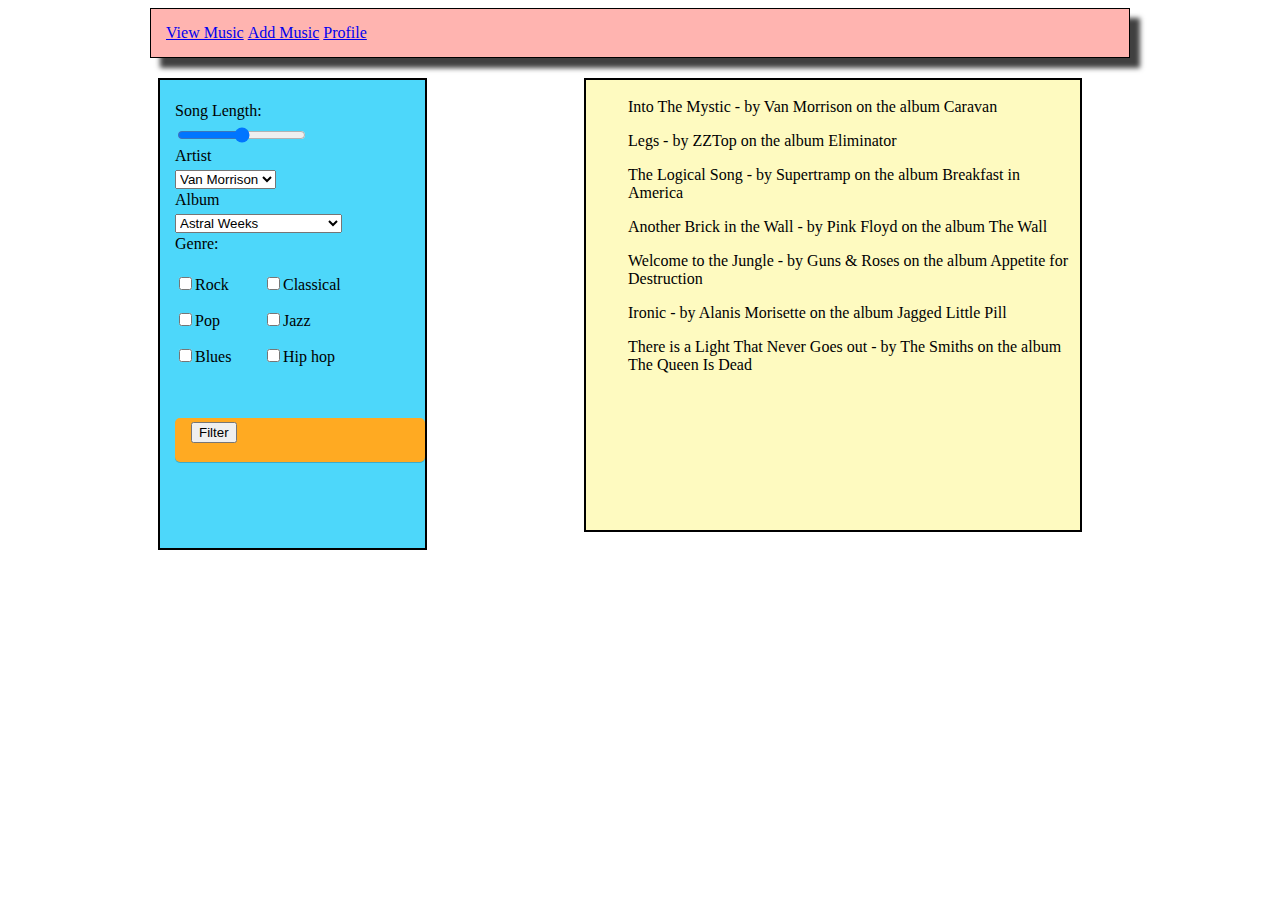
==== index.html @ c3cc4083 "used innerHTML to complete the exercise" ====
<!doctype html>

<html lang="en">
<head>
  <meta charset="utf-8">
  <title>Nashville Software School</title>
  <link rel="stylesheet" type="text/css" href="style.css">
  <nav>
    <div class="nav">
      <a href="#">View Music</a> 
    </div>
    <div class="nav">
      <a href="#">Add Music</a> 
    </div>
    <div class="nav">
      <a href="#">Profile</a>
    </div>
  </nav>
</head>  
<body>
  
  <form class="left">
    <label>Song Length:</label>
    <input type="range">
    <label>Artist</label>
    <select id="artist-name">
      <option>Van Morrison</option>
      <option>The Band</option>
      <option>Ryan Adams</option>
      <option>Morrissey</option>
      <option>The Smiths</option>
    </select>
    <label>Album</label>
      <select id="album-name">
        <option>Astral Weeks</option>
        <option>Caravan</option>
        <option>Music From the Big Pink</option>
        <option>The Band</option>
        <option>Gold</option>
        <option>Heartbreaker</option>
        <option>Viva Hate</option>
        <option>Kill Uncle</option>
        <option>The Queen is Dead</option>
        <option>The Smiths</option>
    </select>
    
    <label>Genre:</label>
    <div class="genre-left">
    <p><input type="checkbox">Rock</p>
    <p><input type="checkbox">Pop</p>
    <p><input type="checkbox">Blues</p>
     </div>
      
    <div class="genre-right">
    <p><input type="checkbox">Classical</p>
    <p><input type="checkbox">Jazz</p>
    <p><input type="checkbox">Hip hop</p>
    </div>
    <div class="sub-button">
    <input type="submit" value="Filter">
    </div>
  </form>
  <div id="right-box">
    <ul class ="song-info">
      <li><h2>Into The Mystic</h2></li>
      <li>Van Morrison | Caravan  | Rock</li>
      <li><h2>The Weight</h2></li>
      <li>The Band | Music From The Big Pink  | Rock</li>
      <li><h2>Firecracker</h2></li>
      <li>Ryan Adams | Gold | Rock</li>
      <li><h2>Suadehead</h2></li>
      <li>Morrissey | Viva Hate  | Rock</li>
      <li><h2>There Is A Light That Never Goes Out</h2></li>
      <li>The Smiths | The Queen Is Dead | Rock</li>
      
    </ul>
  </div>
  <div id="container">
    
  </div>
  <script src="script.js"></script>
</body>
</html>
---- style.css ----
div.nav {
  display: inline;
  }
nav {
  border: 1px solid black;
  width: 75%;
  margin-left: auto;
  margin-right: auto;
  margin-bottom: 5px;
  padding: 15px;
  background-color: #FFB4B0; 
  box-shadow: 10px 10px 5px 0px rgba(0,0,0,0.75);

  }

input {
  display: block;
}
select {
  display: block;
}
form.left {
  width: 250px;
  float: left;
  display: inline;
  background-color: #4DD7FA;
  border: 2px solid black;
  margin-top: 15px;
  padding-top: 20px;
  padding-left: 15px;
  height: 448px;
  margin-left: 150px;
  
}
div.genre-right{
  display: inline;
  float: right;
  width: 100px;
  margin-right: 62px;
  
  
  }
div.genre-left{
  width: 88px;
  display: inline;
  float: left;
  }
div.genre-left input{
  display: inline;
  padding: 5px;
} 
div.genre-right input{
  display: inline;
  padding: 5px;
} 
div#right-box{
  width: 490px;
  display: inline;
  float: right;
  border: 2px solid black;
  background-color:  #FEFAC0;
  margin-top: 15px;
  padding-top: 2px;
  padding-left: 2px;
  padding-right: 2px;
  height: 448px;
  margin-right: 190px;
  
  
  }
div.right-box ul li h2 {
  color: #785616
}

ul.song-info li{
  list-style: none;
  display: inline;
  
 /* padding-right: 2px;*/
  /*padding-top: 2px;*/
  
 }
label {
  display: block;
  padding-top: 2px;
  padding-bottom: 5px;
}
div.sub-button{
  margin-top: 10em;
  padding-left: 100px;
  -webkit-box-shadow:rgba(0,0,0,0.2) 0 1px 0 0;
  -moz-box-shadow:rgba(0,0,0,0.2) 0 1px 0 0;
  box-shadow:rgba(0,0,0,0.2) 0 1px 0 0;
  color:#333;
  background-color:#FA2;
  border-radius:5px;
  -moz-border-radius:5px;
  -webkit-border-radius:5px;
  border:none;
  font-family:'Helvetica Neue',Arial,sans-serif;
  font-size:16px;
  font-weight:700;
  height:36px;
  padding:4px 16px;
  text-shadow:#FE6 0 1px 0
}
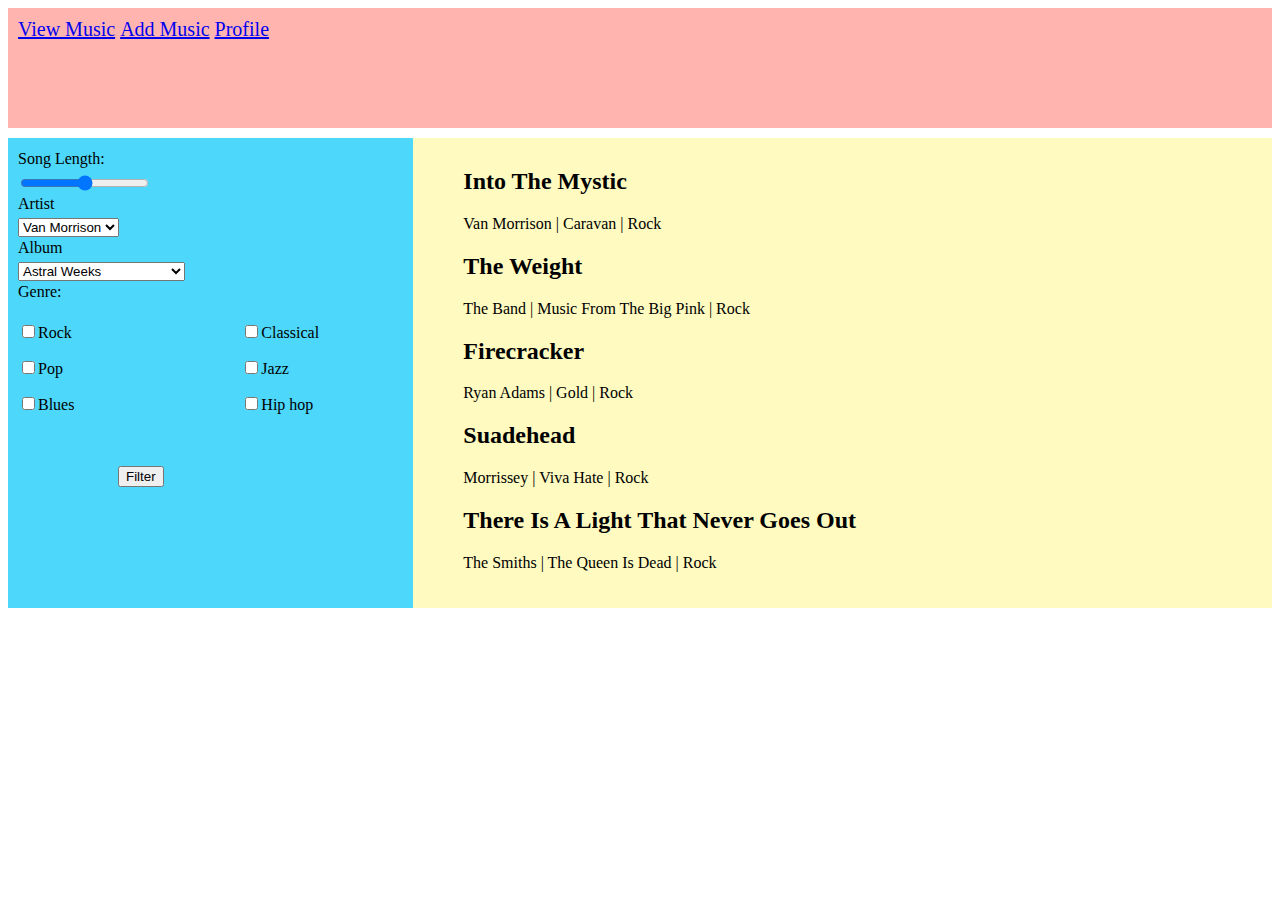
==== commit 177ad01b: "made flex-box" ====
--- a/index.html
+++ b/index.html
@@ -5,9 +5,16 @@
   <meta charset="utf-8">
   <title>Nashville Software School</title>
   <link rel="stylesheet" type="text/css" href="style.css">
-  <nav>
+  
+  
+</head>  
+<body>
+  
+  <div class="flex-box">
+<header class ="flex-item">
+    <nav>
     <div class="nav">
-      <a href="#">View Music</a> 
+    <a href="#">View Music</a> 
     </div>
     <div class="nav">
       <a href="#">Add Music</a> 
@@ -16,21 +23,20 @@
       <a href="#">Profile</a>
     </div>
   </nav>
-</head>  
-<body>
-  
-  <form class="left">
-    <label>Song Length:</label>
-    <input type="range">
-    <label>Artist</label>
-    <select id="artist-name">
-      <option>Van Morrison</option>
-      <option>The Band</option>
-      <option>Ryan Adams</option>
-      <option>Morrissey</option>
-      <option>The Smiths</option>
-    </select>
-    <label>Album</label>
+</header>
+
+    <form class="left flex-item">
+      <label>Song Length:</label>
+      <input type="range">
+      <label>Artist</label>
+      <select id="artist-name">
+        <option>Van Morrison</option>
+        <option>The Band</option>
+        <option>Ryan Adams</option>
+        <option>Morrissey</option>
+        <option>The Smiths</option>
+      </select>
+      <label>Album</label>
       <select id="album-name">
         <option>Astral Weeks</option>
         <option>Caravan</option>
@@ -42,25 +48,26 @@
         <option>Kill Uncle</option>
         <option>The Queen is Dead</option>
         <option>The Smiths</option>
-    </select>
+      </select>
     
-    <label>Genre:</label>
-    <div class="genre-left">
-    <p><input type="checkbox">Rock</p>
-    <p><input type="checkbox">Pop</p>
-    <p><input type="checkbox">Blues</p>
-     </div>
+      <label>Genre:</label>
+      <section class="genre-left">
+        <p><input type="checkbox">Rock</p>
+        <p><input type="checkbox">Pop</p>
+        <p><input type="checkbox">Blues</p>
+      </section>
       
-    <div class="genre-right">
-    <p><input type="checkbox">Classical</p>
-    <p><input type="checkbox">Jazz</p>
-    <p><input type="checkbox">Hip hop</p>
-    </div>
-    <div class="sub-button">
-    <input type="submit" value="Filter">
-    </div>
+      <section class="genre-right">
+        <p><input type="checkbox">Classical</p>
+        <p><input type="checkbox">Jazz</p>
+        <p><input type="checkbox">Hip hop</p>
+    </section>
+    <section class="sub-button">
+      <input type="submit" value="Filter">
+    </section>
+      
   </form>
-  <div id="right-box">
+  <section class="right-box flex-item">
     <ul class ="song-info">
       <li><h2>Into The Mystic</h2></li>
       <li>Van Morrison | Caravan  | Rock</li>
@@ -72,12 +79,12 @@
       <li>Morrissey | Viva Hate  | Rock</li>
       <li><h2>There Is A Light That Never Goes Out</h2></li>
       <li>The Smiths | The Queen Is Dead | Rock</li>
-      
-    </ul>
-  </div>
-  <div id="container">
+     </ul>
+  </section> 
+</div>
+  <!-- <div id="container"> -->
     
-  </div>
+  <!-- </div> -->
   <script src="script.js"></script>
 </body>
 </html>--- a/style.css
+++ b/style.css
@@ -1,15 +1,38 @@
+header {
+  flex: 1 100%;
+  width: 100%;
+  height: 100px;
+  background-color: #FFB4B0;
+}
+form.left {
+  flex-grow: 1;
+  background-color: #4DD7FA;
+  margin-bottom: 200px;
+}
+section.right-box {
+  flex-grow: 3;
+  background-color:  #FEFAC0;
+  margin-bottom: 200px;
+}
+.flex-item {
+  padding: 10px;
+
+}
 div.nav {
   display: inline;
+  font-size: 20px;
+  
+
   }
 nav {
-  border: 1px solid black;
-  width: 75%;
-  margin-left: auto;
-  margin-right: auto;
-  margin-bottom: 5px;
-  padding: 15px;
+  
+  
+  /*margin-left: auto;
+  margin-right: auto;*/
+  /*margin-bottom: 5px;*/
+  /*padding: 15px;*/
   background-color: #FFB4B0; 
-  box-shadow: 10px 10px 5px 0px rgba(0,0,0,0.75);
+  /*box-shadow: 10px 10px 5px 0px rgba(0,0,0,0.75);*/
 
   }
 
@@ -19,20 +42,16 @@
 select {
   display: block;
 }
-form.left {
-  width: 250px;
-  float: left;
-  display: inline;
-  background-color: #4DD7FA;
-  border: 2px solid black;
-  margin-top: 15px;
-  padding-top: 20px;
-  padding-left: 15px;
-  height: 448px;
-  margin-left: 150px;
+div.flex-box {
+  padding: 0;
+  list-style: none;
+  height: 50em;
+  display: flex;
+  -webkit-flex-direction: row;
+  -webkit-flex-wrap: wrap;
+}
+section.genre-right{
   
-}
-div.genre-right{
   display: inline;
   float: right;
   width: 100px;
@@ -40,37 +59,36 @@
   
   
   }
-div.genre-left{
+section.genre-left{
+  /*flex-grow: 1;*/
   width: 88px;
   display: inline;
   float: left;
   }
-div.genre-left input{
+section.genre-left input{
   display: inline;
   padding: 5px;
 } 
-div.genre-right input{
+section.genre-right input{
   display: inline;
   padding: 5px;
 } 
-div#right-box{
-  width: 490px;
-  display: inline;
-  float: right;
-  border: 2px solid black;
-  background-color:  #FEFAC0;
-  margin-top: 15px;
-  padding-top: 2px;
-  padding-left: 2px;
-  padding-right: 2px;
-  height: 448px;
-  margin-right: 190px;
-  
-  
-  }
-div.right-box ul li h2 {
-  color: #785616
-}
+/*div#right-box{*/
+  /*width: 490px;*/
+  /*displa/*y: inline;*/
+  /*float: right;*/
+  /*border: 2px solid black;*/
+  /*background-color:  #FEFAC0;*/
+  /*margin-top: 15px;*/
+  /*padding-top: 2px;*/
+  /*padding-left: 2px;*/
+  /*padding-right: 2px;*/
+  /*height: 448px;*/
+  /*margin-right: 190px;*/
+  /*}*/
+/*div.right-box ul li h2 {*/
+  /*color: #785616*/
+/*}*/
 
 ul.song-info li{
   list-style: none;
@@ -85,23 +103,8 @@
   padding-top: 2px;
   padding-bottom: 5px;
 }
-div.sub-button{
+section.sub-button{
   margin-top: 10em;
   padding-left: 100px;
-  -webkit-box-shadow:rgba(0,0,0,0.2) 0 1px 0 0;
-  -moz-box-shadow:rgba(0,0,0,0.2) 0 1px 0 0;
-  box-shadow:rgba(0,0,0,0.2) 0 1px 0 0;
-  color:#333;
-  background-color:#FA2;
-  border-radius:5px;
-  -moz-border-radius:5px;
-  -webkit-border-radius:5px;
-  border:none;
-  font-family:'Helvetica Neue',Arial,sans-serif;
-  font-size:16px;
-  font-weight:700;
-  height:36px;
-  padding:4px 16px;
-  text-shadow:#FE6 0 1px 0
 }
 
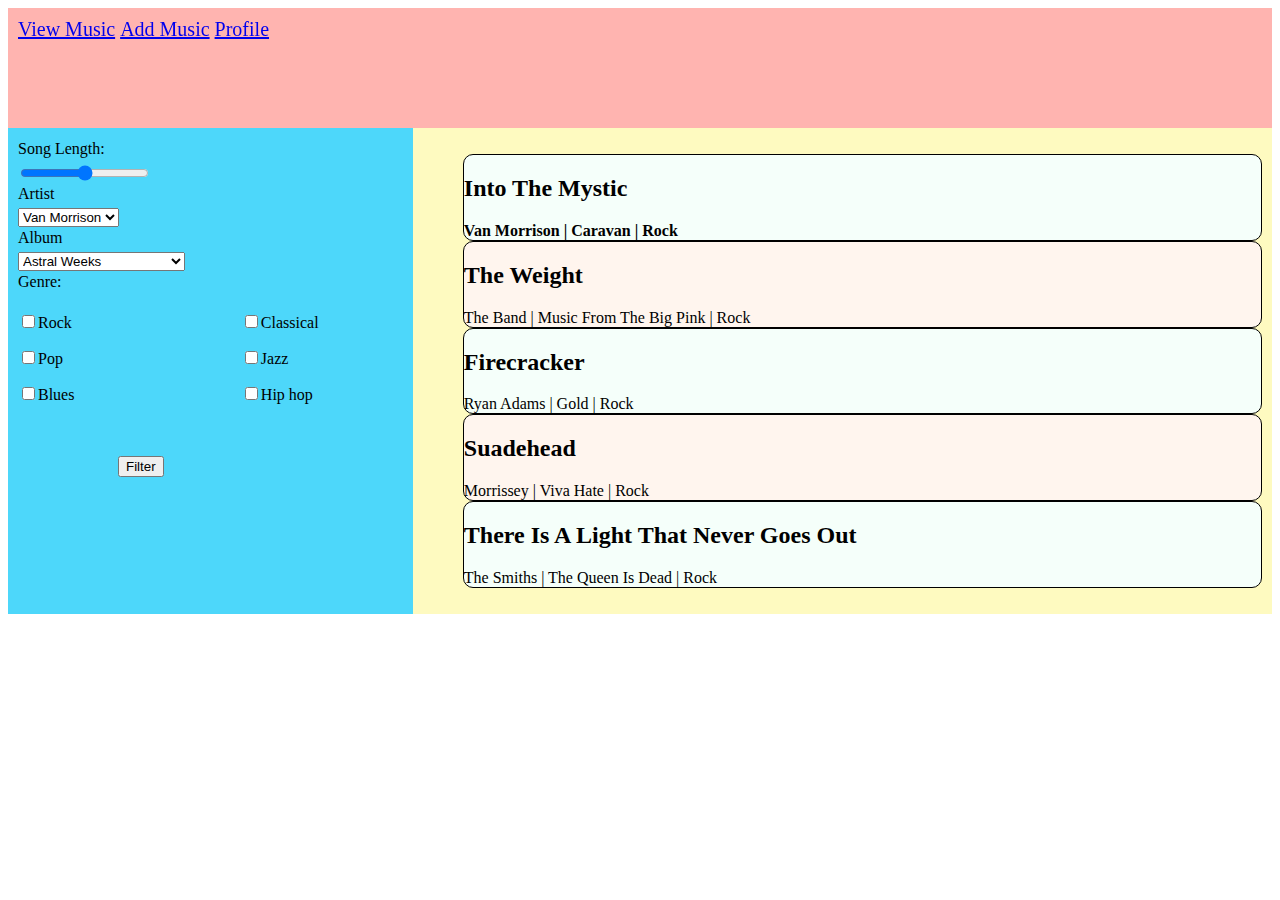
==== commit db79e906: "finished project" ====
--- a/index.html
+++ b/index.html
@@ -69,16 +69,26 @@
   </form>
   <section class="right-box flex-item">
     <ul class ="song-info">
+      <section>
       <li><h2>Into The Mystic</h2></li>
       <li>Van Morrison | Caravan  | Rock</li>
+    </section>
+    <section>
       <li><h2>The Weight</h2></li>
       <li>The Band | Music From The Big Pink  | Rock</li>
+    </section>
+    <section>
       <li><h2>Firecracker</h2></li>
       <li>Ryan Adams | Gold | Rock</li>
+    </section>
+    <section>
       <li><h2>Suadehead</h2></li>
       <li>Morrissey | Viva Hate  | Rock</li>
+    </section>
+    <section>
       <li><h2>There Is A Light That Never Goes Out</h2></li>
       <li>The Smiths | The Queen Is Dead | Rock</li>
+    </section>
      </ul>
   </section> 
 </div>
--- a/style.css
+++ b/style.css
@@ -3,6 +3,7 @@
   width: 100%;
   height: 100px;
   background-color: #FFB4B0;
+  /*position: fixed;*/
 }
 form.left {
   flex-grow: 1;
@@ -21,12 +22,11 @@
 div.nav {
   display: inline;
   font-size: 20px;
-  
 
-  }
+}
 nav {
   
-  
+  position: fixed;
   /*margin-left: auto;
   margin-right: auto;*/
   /*margin-bottom: 5px;*/
@@ -98,6 +98,20 @@
   /*padding-top: 2px;*/
   
  }
+ section.right-box section:nth-child(2n+0) {
+  border: 1px solid black;
+  border-radius: 10px;
+  background-color: #FFF5EE;
+}
+section.right-box section:nth-child(2n+1) {
+  border: 1px solid black;
+  border-radius: 10px;
+  background-color:#F5FFFA ;
+}
+section.right-box section:nth-child(1) {
+  font-weight: bold;
+}
+
 label {
   display: block;
   padding-top: 2px;
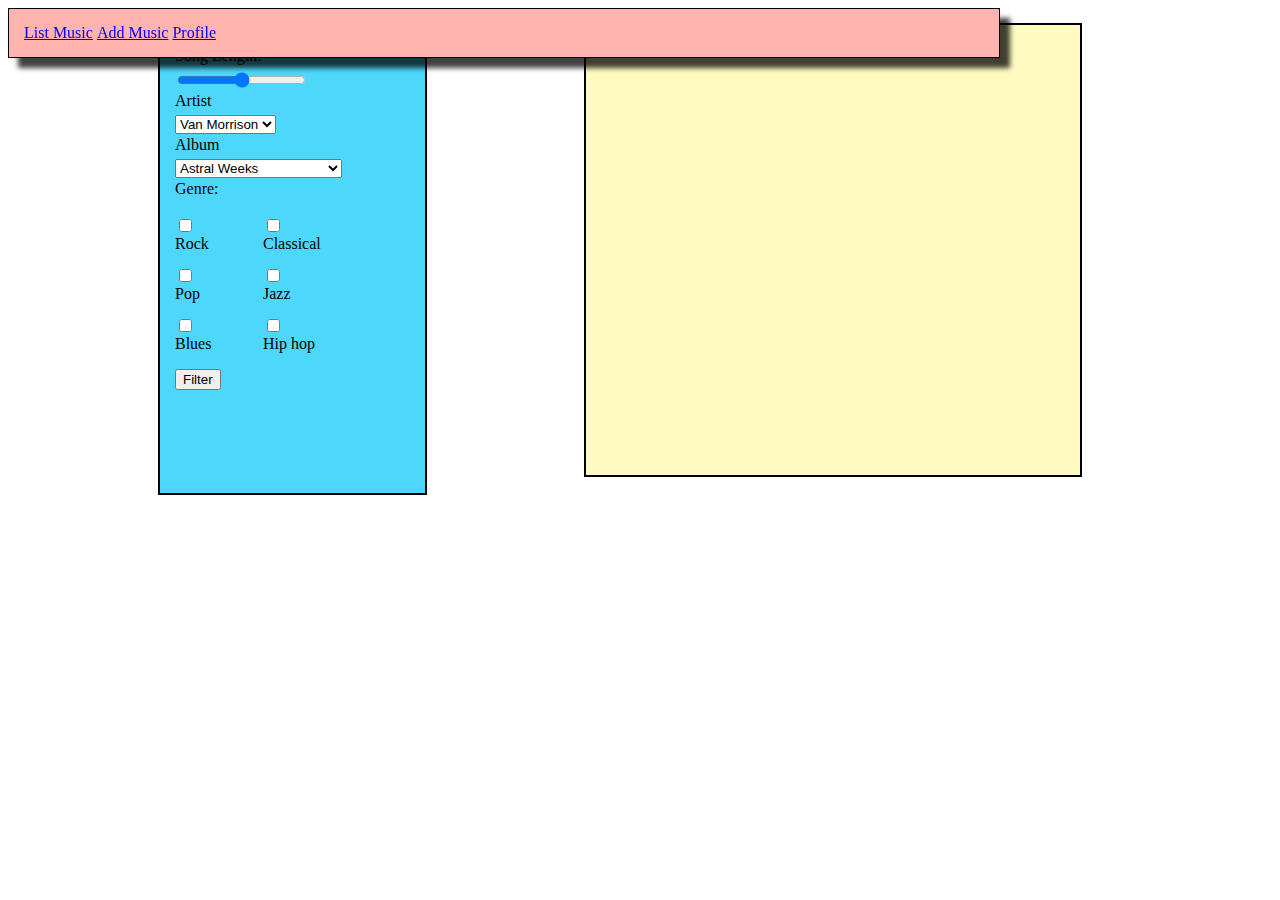
==== commit 065b9db0: "version 4 of muic history" ====
--- a/index.html
+++ b/index.html
@@ -13,16 +13,17 @@
   <div class="flex-box">
 <header class ="flex-item">
     <nav>
-    <div class="nav">
-    <a href="#">View Music</a> 
+    <div class="nav" id="list-music">
+    <a href="#">List Music</a> 
     </div>
-    <div class="nav">
+    <div class="nav" id="add-click">
       <a href="#">Add Music</a> 
     </div>
     <div class="nav">
       <a href="#">Profile</a>
     </div>
   </nav>
+  
 </header>
 
     <form class="left flex-item">
@@ -67,8 +68,15 @@
     </section>
       
   </form>
-  <section class="right-box flex-item">
-    <ul class ="song-info">
+  <section id="hide-music" class="hide-box">
+    <input type="text" id="song-title" placeholder="Song Title">
+    <input type="text" id="artist-n" placeholder="Artist">
+    <input type="text" id="album-n" placeholder="Album">
+    <button type="button" id="add-button">Add</button>
+    </section>
+
+  <section id="right-box" class="right-box">
+    <!-- <ul class ="song-info">
       <section>
       <li><h2>Into The Mystic</h2></li>
       <li>Van Morrison | Caravan  | Rock</li>
@@ -89,7 +97,7 @@
       <li><h2>There Is A Light That Never Goes Out</h2></li>
       <li>The Smiths | The Queen Is Dead | Rock</li>
     </section>
-     </ul>
+     </ul> -->
   </section> 
 </div>
   <!-- <div id="container"> -->
--- a/style.css
+++ b/style.css
@@ -1,39 +1,16 @@
-header {
-  flex: 1 100%;
-  width: 100%;
-  height: 100px;
-  background-color: #FFB4B0;
-  /*position: fixed;*/
-}
-form.left {
-  flex-grow: 1;
-  background-color: #4DD7FA;
-  margin-bottom: 200px;
-}
-section.right-box {
-  flex-grow: 3;
-  background-color:  #FEFAC0;
-  margin-bottom: 200px;
-}
-.flex-item {
-  padding: 10px;
-
-}
 div.nav {
   display: inline;
-  font-size: 20px;
-
-}
+  }
 nav {
-  
+  border: 1px solid black;
+  width: 75%;
+  margin-left: auto;
+  margin-right: auto;
+  margin-bottom: 5px;
+  padding: 15px;
+  background-color: #FFB4B0; 
+  box-shadow: 10px 10px 5px 0px rgba(0,0,0,0.75);
   position: fixed;
-  /*margin-left: auto;
-  margin-right: auto;*/
-  /*margin-bottom: 5px;*/
-  /*padding: 15px;*/
-  background-color: #FFB4B0; 
-  /*box-shadow: 10px 10px 5px 0px rgba(0,0,0,0.75);*/
-
   }
 
 input {
@@ -42,16 +19,20 @@
 select {
   display: block;
 }
-div.flex-box {
-  padding: 0;
-  list-style: none;
-  height: 50em;
-  display: flex;
-  -webkit-flex-direction: row;
-  -webkit-flex-wrap: wrap;
+form.left {
+  width: 250px;
+  float: left;
+  display: inline;
+  background-color: #4DD7FA;
+  border: 2px solid black;
+  margin-top: 15px;
+  padding-top: 20px;
+  padding-left: 15px;
+  height: 448px;
+  margin-left: 150px;
+  
 }
 section.genre-right{
-  
   display: inline;
   float: right;
   width: 100px;
@@ -60,35 +41,34 @@
   
   }
 section.genre-left{
-  /*flex-grow: 1;*/
   width: 88px;
   display: inline;
   float: left;
   }
-section.genre-left input{
+div.genre-left input{
   display: inline;
   padding: 5px;
 } 
-section.genre-right input{
+div.genre-right input{
   display: inline;
   padding: 5px;
 } 
-/*div#right-box{*/
-  /*width: 490px;*/
-  /*displa/*y: inline;*/
-  /*float: right;*/
-  /*border: 2px solid black;*/
-  /*background-color:  #FEFAC0;*/
-  /*margin-top: 15px;*/
-  /*padding-top: 2px;*/
-  /*padding-left: 2px;*/
-  /*padding-right: 2px;*/
-  /*height: 448px;*/
-  /*margin-right: 190px;*/
-  /*}*/
-/*div.right-box ul li h2 {*/
-  /*color: #785616*/
-/*}*/
+section.right-box{
+  width: 490px;
+  display: inline;
+  float: right;
+  border: 2px solid black;
+  background-color:  #FEFAC0;
+  margin-top: 15px;
+  padding-top: 2px;
+  padding-left: 2px;
+  padding-right: 2px;
+  height: 448px;
+  margin-right: 190px;
+}
+div.right-box ul li h2 {
+  color: #785616
+}
 
 ul.song-info li{
   list-style: none;
@@ -98,27 +78,28 @@
   /*padding-top: 2px;*/
   
  }
- section.right-box section:nth-child(2n+0) {
-  border: 1px solid black;
-  border-radius: 10px;
-  background-color: #FFF5EE;
-}
-section.right-box section:nth-child(2n+1) {
-  border: 1px solid black;
-  border-radius: 10px;
-  background-color:#F5FFFA ;
-}
-section.right-box section:nth-child(1) {
-  font-weight: bold;
-}
-
 label {
   display: block;
   padding-top: 2px;
   padding-bottom: 5px;
 }
-section.sub-button{
+div.sub-button{
   margin-top: 10em;
   padding-left: 100px;
+ 
 }
 
+.add-music {
+  display: block;
+  
+}
+.hide-box {
+  display: none;
+}
+section#hide-music input {
+  border: 2px solid tan;
+  width: 90%;
+  margin: 20px;
+  font-size: 26px;
+} 
+
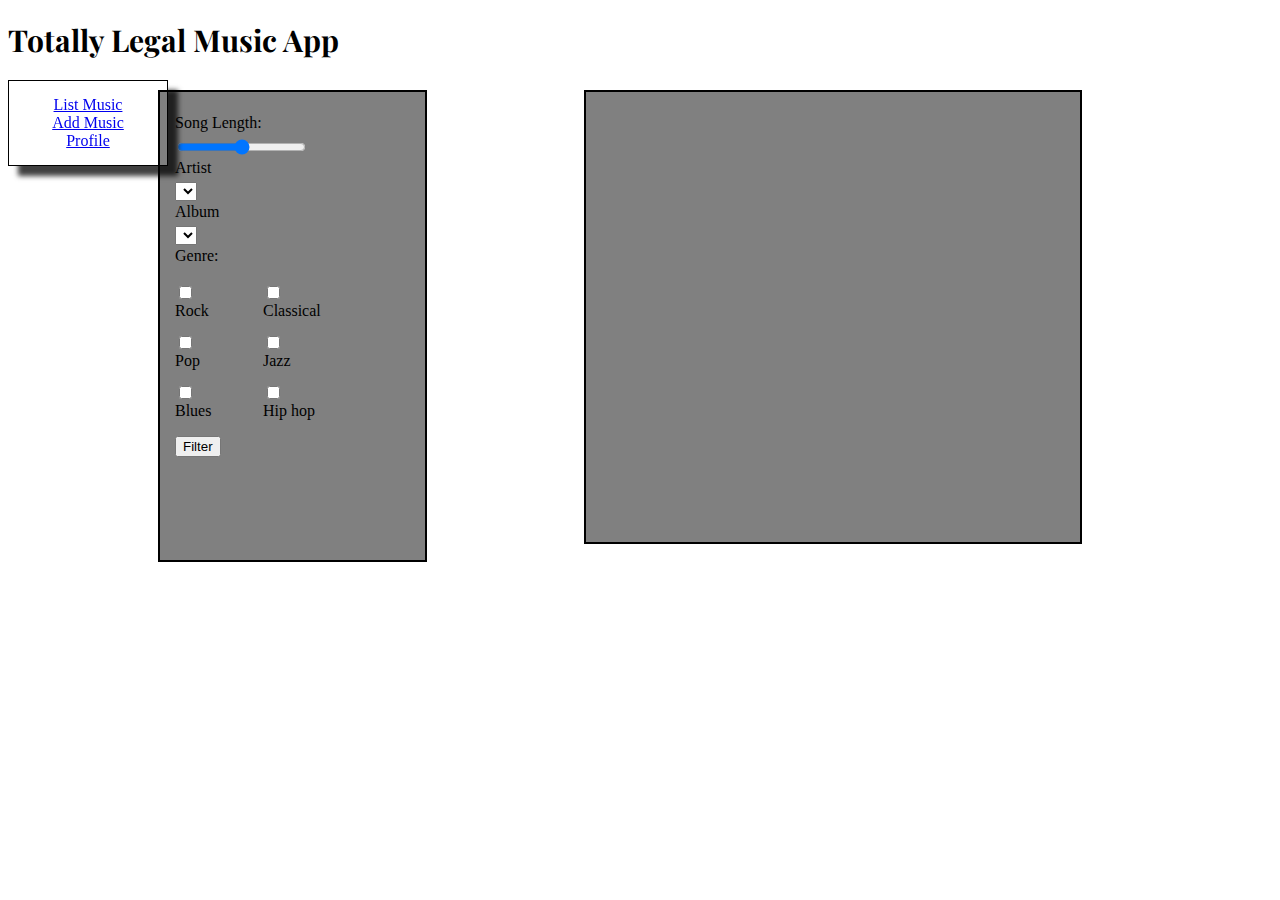
==== commit 7361986a: "edited the .css" ====
--- a/index.html
+++ b/index.html
@@ -5,13 +5,16 @@
   <meta charset="utf-8">
   <title>Nashville Software School</title>
   <link rel="stylesheet" type="text/css" href="style.css">
-  
+  <link href='https://fonts.googleapis.com/css?family=Playfair+Display:400,400italic' rel='stylesheet' type='text/css'>
   
 </head>  
 <body>
   
   <div class="flex-box">
 <header class ="flex-item">
+  <div>
+      <h1>Totally Legal Music App</h1>
+    </div>
     <nav>
     <div class="nav" id="list-music">
     <a href="#">List Music</a> 
@@ -31,15 +34,15 @@
       <input type="range">
       <label>Artist</label>
       <select id="artist-name">
-        <option>Van Morrison</option>
+        <!-- <option>Van Morrison</option>
         <option>The Band</option>
         <option>Ryan Adams</option>
         <option>Morrissey</option>
-        <option>The Smiths</option>
+        <option>The Smiths</option> -->
       </select>
       <label>Album</label>
       <select id="album-name">
-        <option>Astral Weeks</option>
+        <!-- <option>Astral Weeks</option>
         <option>Caravan</option>
         <option>Music From the Big Pink</option>
         <option>The Band</option>
@@ -48,8 +51,8 @@
         <option>Viva Hate</option>
         <option>Kill Uncle</option>
         <option>The Queen is Dead</option>
-        <option>The Smiths</option>
-      </select>
+        <option>The Smiths</option> -->
+       </select>
     
       <label>Genre:</label>
       <section class="genre-left">
@@ -97,12 +100,13 @@
       <li><h2>There Is A Light That Never Goes Out</h2></li>
       <li>The Smiths | The Queen Is Dead | Rock</li>
     </section>
-     </ul> -->
+     </ul>
   </section> 
 </div>
   <!-- <div id="container"> -->
     
   <!-- </div> -->
+  <script src="http://code.jquery.com/jquery-1.11.3.min.js"></script>
   <script src="script.js"></script>
 </body>
 </html>--- a/style.css
+++ b/style.css
@@ -1,16 +1,24 @@
 div.nav {
-  display: inline;
+  /*display: inl;*/
   }
 nav {
   border: 1px solid black;
-  width: 75%;
-  margin-left: auto;
-  margin-right: auto;
-  margin-bottom: 5px;
+  width: 10%;
+  text-align: center;
+  
+  /*margin-right: 25px;*/
+  /*margin-bottom: 50px;*/
   padding: 15px;
-  background-color: #FFB4B0; 
+  
   box-shadow: 10px 10px 5px 0px rgba(0,0,0,0.75);
   position: fixed;
+  }
+  div h2 {
+    width: 60%;
+    background-color: gray;
+    color: white;
+    margin-left: 155px;
+    padding: 10px;
   }
 
 input {
@@ -23,9 +31,9 @@
   width: 250px;
   float: left;
   display: inline;
-  background-color: #4DD7FA;
+  background-color: gray;
   border: 2px solid black;
-  margin-top: 15px;
+  margin-top: 10px;
   padding-top: 20px;
   padding-left: 15px;
   height: 448px;
@@ -39,6 +47,10 @@
   margin-right: 62px;
   
   
+  }
+  header div h1 {
+    font-family: 'Playfair Display', serif;
+    font-size: 30px; 
   }
 section.genre-left{
   width: 88px;
@@ -58,13 +70,15 @@
   display: inline;
   float: right;
   border: 2px solid black;
-  background-color:  #FEFAC0;
-  margin-top: 15px;
+  background-color:  gray;
+  margin-top: 10px;
   padding-top: 2px;
   padding-left: 2px;
   padding-right: 2px;
   height: 448px;
   margin-right: 190px;
+  font-family: 'Playfair Display', serif;
+  font-size: 20px;
 }
 div.right-box ul li h2 {
   color: #785616
@@ -97,7 +111,7 @@
   display: none;
 }
 section#hide-music input {
-  border: 2px solid tan;
+  border: 2px solid black;
   width: 90%;
   margin: 20px;
   font-size: 26px;
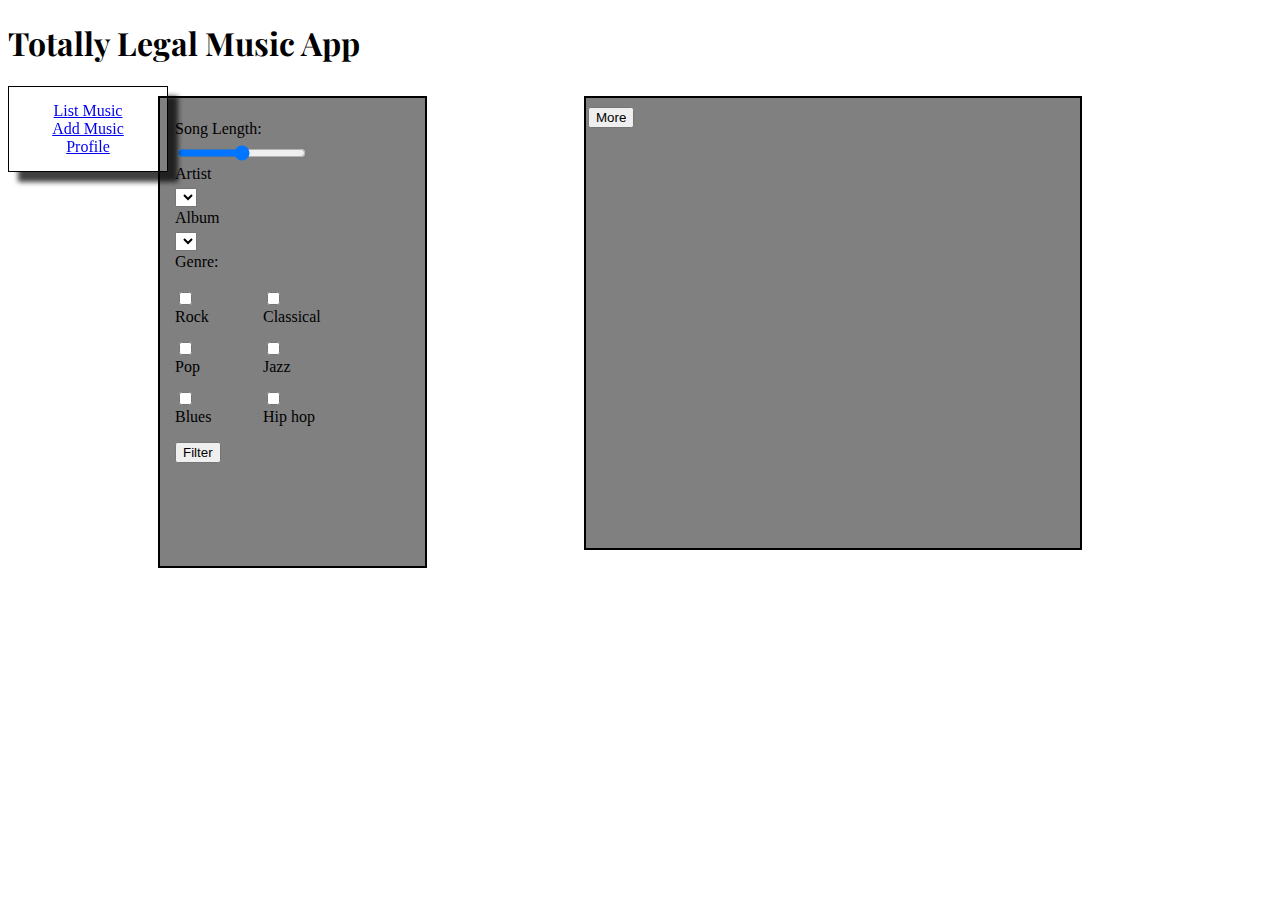
==== commit 5e508d96: "finished Version5(maybe)" ====
--- a/index.html
+++ b/index.html
@@ -33,26 +33,9 @@
       <label>Song Length:</label>
       <input type="range">
       <label>Artist</label>
-      <select id="artist-name">
-        <!-- <option>Van Morrison</option>
-        <option>The Band</option>
-        <option>Ryan Adams</option>
-        <option>Morrissey</option>
-        <option>The Smiths</option> -->
-      </select>
+      <select id="artist-name"></select>
       <label>Album</label>
-      <select id="album-name">
-        <!-- <option>Astral Weeks</option>
-        <option>Caravan</option>
-        <option>Music From the Big Pink</option>
-        <option>The Band</option>
-        <option>Gold</option>
-        <option>Heartbreaker</option>
-        <option>Viva Hate</option>
-        <option>Kill Uncle</option>
-        <option>The Queen is Dead</option>
-        <option>The Smiths</option> -->
-       </select>
+      <select id="album-name"></select>
     
       <label>Genre:</label>
       <section class="genre-left">
@@ -78,35 +61,10 @@
     <button type="button" id="add-button">Add</button>
     </section>
 
-  <section id="right-box" class="right-box">
-    <!-- <ul class ="song-info">
-      <section>
-      <li><h2>Into The Mystic</h2></li>
-      <li>Van Morrison | Caravan  | Rock</li>
-    </section>
-    <section>
-      <li><h2>The Weight</h2></li>
-      <li>The Band | Music From The Big Pink  | Rock</li>
-    </section>
-    <section>
-      <li><h2>Firecracker</h2></li>
-      <li>Ryan Adams | Gold | Rock</li>
-    </section>
-    <section>
-      <li><h2>Suadehead</h2></li>
-      <li>Morrissey | Viva Hate  | Rock</li>
-    </section>
-    <section>
-      <li><h2>There Is A Light That Never Goes Out</h2></li>
-      <li>The Smiths | The Queen Is Dead | Rock</li>
-    </section>
-     </ul>
-  </section> 
-</div>
-  <!-- <div id="container"> -->
+  <section id="right-box" class="right-box"><button type="submit" id="more-button">More</button></section>
     
-  <!-- </div> -->
   <script src="http://code.jquery.com/jquery-1.11.3.min.js"></script>
   <script src="script.js"></script>
+  <!-- // <script src="ajax.js"></script> -->
 </body>
 </html>--- a/style.css
+++ b/style.css
@@ -50,7 +50,7 @@
   }
   header div h1 {
     font-family: 'Playfair Display', serif;
-    font-size: 30px; 
+     
   }
 section.genre-left{
   width: 88px;
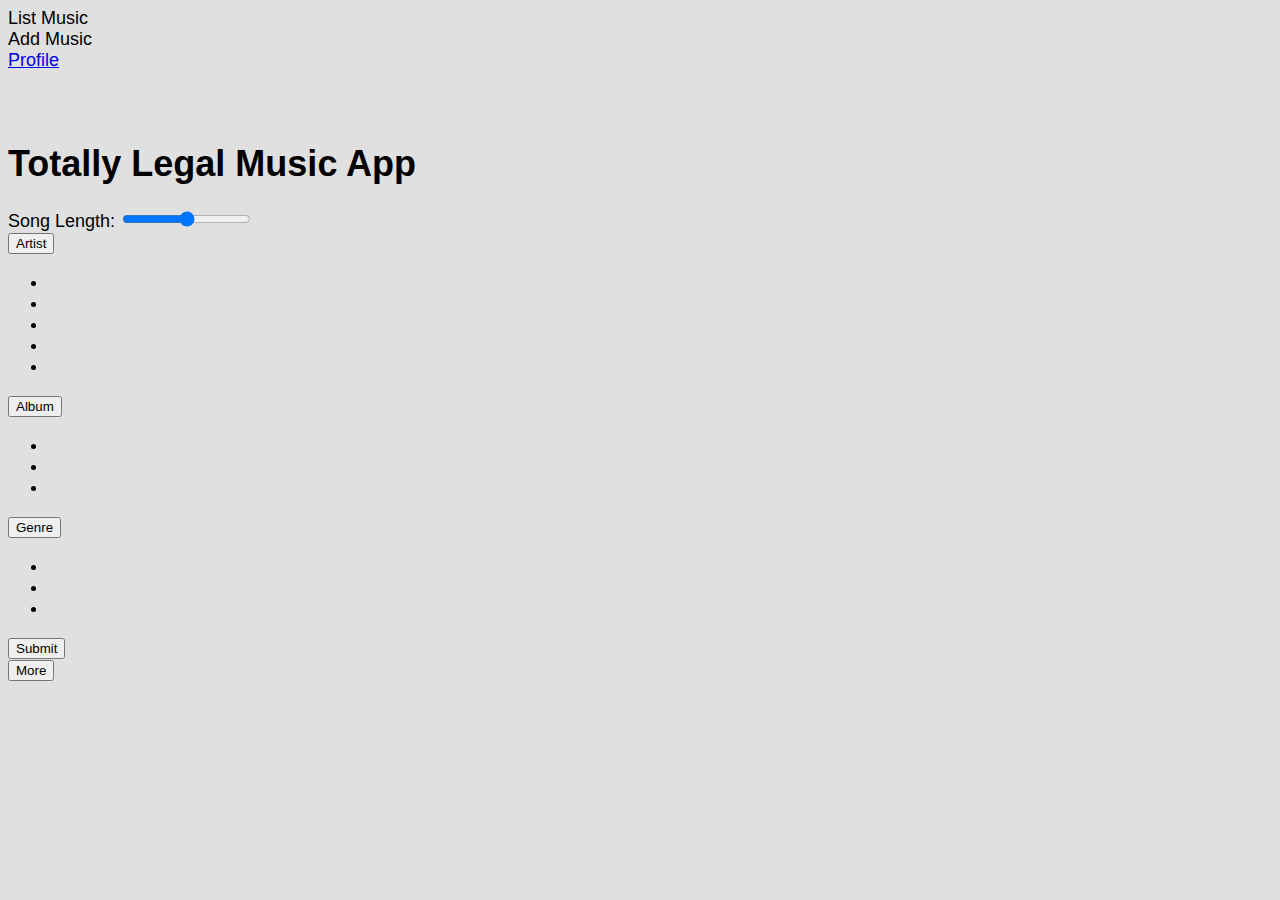
==== commit b597df6f: "refactored for bootstrap" ====
--- a/index.html
+++ b/index.html
@@ -4,67 +4,104 @@
 <head>
   <meta charset="utf-8">
   <title>Nashville Software School</title>
-  <link rel="stylesheet" type="text/css" href="style.css">
+  <link rel="stylesheet" type="text/css" href="./lib/bower_components/bootstrap/dist/css/bootstrap.css">
+  <link rel="stylesheet" type="text/css" href="styles/main.css">
   <link href='https://fonts.googleapis.com/css?family=Playfair+Display:400,400italic' rel='stylesheet' type='text/css'>
   
 </head>  
 <body>
   
-  <div class="flex-box">
-<header class ="flex-item">
+  
+<header>
+  
+  <div class="container">
+  <nav class="navbar navbar-default navbar-fixed-top">
+  <div class="row">
+  <div class="col-md-4"><a id="#list-music">List Music</a></div>
+  <div class="col-md-4"><a id="#add-click">Add Music</a></div>
+  <div class="col-md-4"><a href="#">Profile</a></div>
+  </div>
+  </nav>
+
   <div>
-      <h1>Totally Legal Music App</h1>
-    </div>
-    <nav>
-    <div class="nav" id="list-music">
-    <a href="#">List Music</a> 
-    </div>
-    <div class="nav" id="add-click">
-      <a href="#">Add Music</a> 
-    </div>
-    <div class="nav">
-      <a href="#">Profile</a>
-    </div>
-  </nav>
-  
+      <h1 id="site-name">Totally Legal Music App</h1>
+  </div>
+
 </header>
+<section class="container">
 
-    <form class="left flex-item">
+  <div class="row">
+  <div class="col-md-4">
+    <form class ="form-inline">
       <label>Song Length:</label>
       <input type="range">
-      <label>Artist</label>
-      <select id="artist-name"></select>
-      <label>Album</label>
-      <select id="album-name"></select>
+      
+  <div class="btn-group">
+  <button type="button" class="btn btn-default dropdown-toggle" data-toggle="dropdown" aria-haspopup="true" aria-expanded="false">
+    Artist<span class="caret"></span>
+  </button>
+  <ul class="dropdown-menu">
+    <li><a href="#"></a></li>
+    <li><a href="#"></a></li>
+    <li><a href="#"></a></li>
+    <li role="separator" class="divider"></li>
+    <li><a href="#"></a></li>
+  </ul>
+  </div>
+  <div class="btn-group">
+  <button type="button" class="btn btn-default dropdown-toggle" data-toggle="dropdown" aria-haspopup="true" aria-expanded="false">
+    Album <span class="caret"></span>
+  </button>
+  <ul class="dropdown-menu">
+    <li><a href="#"></a></li>
+    <li><a href="#"></a></li>
+    <li><a href="#"></a></li>
+   
+  </ul>
+  </div>
+  <div class="btn-group">
+  <button type="button" class="btn btn-default dropdown-toggle" data-toggle="dropdown" aria-haspopup="true" aria-expanded="false">
+    Genre <span class="caret"></span>
+  </button>
+  <ul class="dropdown-menu">
+    <li><a href="#"></a></li>
+    <li><a href="#"></a></li>
+    <li><a href="#"></a></li>
     
-      <label>Genre:</label>
-      <section class="genre-left">
-        <p><input type="checkbox">Rock</p>
-        <p><input type="checkbox">Pop</p>
-        <p><input type="checkbox">Blues</p>
-      </section>
+  </ul>
+  </div>
       
-      <section class="genre-right">
-        <p><input type="checkbox">Classical</p>
-        <p><input type="checkbox">Jazz</p>
-        <p><input type="checkbox">Hip hop</p>
-    </section>
-    <section class="sub-button">
-      <input type="submit" value="Filter">
+  
+    <section>
+      <button type="button" class="btn btn-primary btn-lg btn-block">Submit</button>
     </section>
       
   </form>
+  </div>
+
   <section id="hide-music" class="hide-box">
-    <input type="text" id="song-title" placeholder="Song Title">
-    <input type="text" id="artist-n" placeholder="Artist">
-    <input type="text" id="album-n" placeholder="Album">
+  <section class="container">
+
+  <div class="row">
+  <div class="col-md-4">
+
+  <input type="text" class="form-control" id="song-title" placeholder="Song title">
+  <input type="text" class="form-control" id="artist-n" placeholder="Artist">
+  <input type="text" class="form-control" id="album-n" placeholder="Album">
+  
     <button type="button" id="add-button">Add</button>
+    </div>
+    </div>
     </section>
+    </section>
+  <div class="row">
+  <div class="col-md-6">
+  <section id="right-box" class="right-box"><button type="button" class="btn btn-link" id="more-button">More</button></section>
+  </div>
 
-  <section id="right-box" class="right-box"><button type="submit" id="more-button">More</button></section>
-    
-  <script src="http://code.jquery.com/jquery-1.11.3.min.js"></script>
-  <script src="script.js"></script>
-  <!-- // <script src="ajax.js"></script> -->
+  
+  <script data-main="javascripts/entry" 
+         src="lib/bower_components/requirejs/require.js"></script>
+  
 </body>
 </html>--- a/styles/main.css
+++ b/styles/main.css
@@ -0,0 +1,15 @@
+body {
+  font: 100% Helvetica, sans-serif;
+  background-color: #E0E0E0;
+  font-size: 18px; }
+
+#site-name {
+  margin-top: 2em; }
+
+.hide-box {
+  display: none; }
+
+section#hide-music input {
+  border: 2px solid black; }
+
+/*# sourceMappingURL=main.css.map */
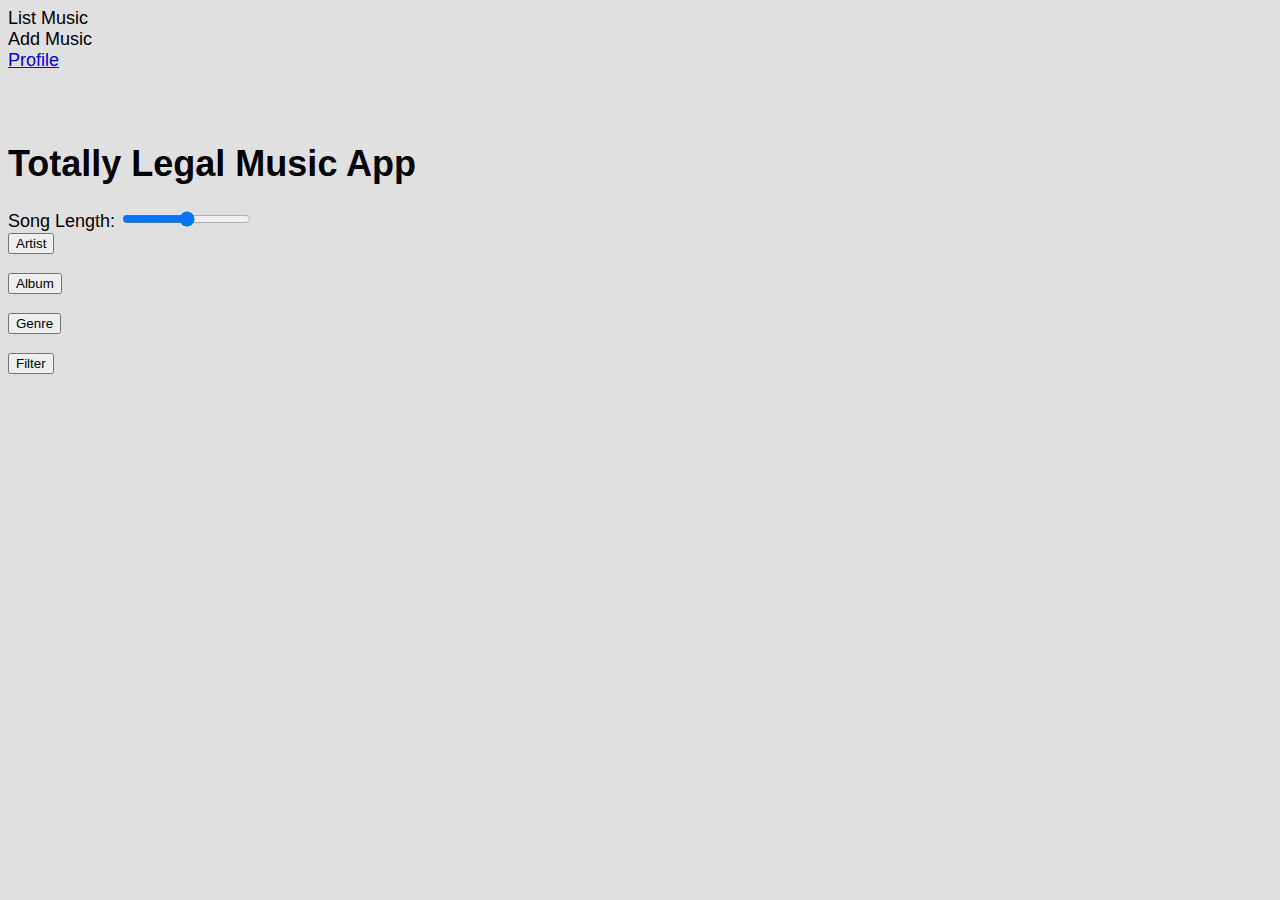
==== commit e73e401f: "version 7 of music history app" ====
--- a/index.html
+++ b/index.html
@@ -1,9 +1,8 @@
 <!doctype html>
-
 <html lang="en">
 <head>
   <meta charset="utf-8">
-  <title>Nashville Software School</title>
+  <title>Music History Project</title>
   <link rel="stylesheet" type="text/css" href="./lib/bower_components/bootstrap/dist/css/bootstrap.css">
   <link rel="stylesheet" type="text/css" href="styles/main.css">
   <link href='https://fonts.googleapis.com/css?family=Playfair+Display:400,400italic' rel='stylesheet' type='text/css'>
@@ -15,93 +14,89 @@
 <header>
   
   <div class="container">
-  <nav class="navbar navbar-default navbar-fixed-top">
-  <div class="row">
-  <div class="col-md-4"><a id="#list-music">List Music</a></div>
-  <div class="col-md-4"><a id="#add-click">Add Music</a></div>
-  <div class="col-md-4"><a href="#">Profile</a></div>
+    <nav class="navbar navbar-default navbar-fixed-top">
+    <div class="row">
+    <div class="col-md-4"><a id="#list-music">List Music</a></div>
+    <div class="col-md-4"><a id="#add-click">Add Music</a></div>
+    <div class="col-md-4"><a href="#">Profile</a></div>
   </div>
   </nav>
+  </div>
 
   <div>
+
       <h1 id="site-name">Totally Legal Music App</h1>
+  
   </div>
 
 </header>
 <section class="container">
 
   <div class="row">
-  <div class="col-md-4">
-    <form class ="form-inline">
-      <label>Song Length:</label>
-      <input type="range">
+    <div class="col-md-4">
+      <form class ="form-inline">
+        <label>Song Length:</label>
+          <input type="range">
       
   <div class="btn-group">
-  <button type="button" class="btn btn-default dropdown-toggle" data-toggle="dropdown" aria-haspopup="true" aria-expanded="false">
+    <button type="button" class="btn btn-default dropdown-toggle" data-toggle="dropdown" aria-haspopup="true" aria-expanded="false">
     Artist<span class="caret"></span>
-  </button>
-  <ul class="dropdown-menu">
-    <li><a href="#"></a></li>
-    <li><a href="#"></a></li>
-    <li><a href="#"></a></li>
-    <li role="separator" class="divider"></li>
-    <li><a href="#"></a></li>
-  </ul>
+    </button>
+    <ul class="dropdown-menu artist-menu">
+    
+    </ul>
   </div>
+  
   <div class="btn-group">
-  <button type="button" class="btn btn-default dropdown-toggle" data-toggle="dropdown" aria-haspopup="true" aria-expanded="false">
+    <button type="button" class="btn btn-default dropdown-toggle" data-toggle="dropdown" aria-haspopup="true" aria-expanded="false">
     Album <span class="caret"></span>
-  </button>
-  <ul class="dropdown-menu">
-    <li><a href="#"></a></li>
-    <li><a href="#"></a></li>
-    <li><a href="#"></a></li>
-   
-  </ul>
+    </button>
+    <ul class="dropdown-menu album-menu">
+    </ul>
   </div>
-  <div class="btn-group">
-  <button type="button" class="btn btn-default dropdown-toggle" data-toggle="dropdown" aria-haspopup="true" aria-expanded="false">
+  
+  <div class="btn-group dropdown">
+    <button type="button" class="btn btn-default" data-toggle="dropdown" aria-haspopup="true" aria-expanded="false">
     Genre <span class="caret"></span>
-  </button>
-  <ul class="dropdown-menu">
-    <li><a href="#"></a></li>
-    <li><a href="#"></a></li>
-    <li><a href="#"></a></li>
-    
-  </ul>
+    </button>
+    <ul class="dropdown-menu genre-menu">
+    </ul>
   </div>
       
   
     <section>
-      <button type="button" class="btn btn-primary btn-lg btn-block">Submit</button>
+      <button type="button" class="btn btn-primary btn-lg btn-block" id= "filter-key">Filter</button>
     </section>
       
   </form>
   </div>
 
   <section id="hide-music" class="hide-box">
-  <section class="container">
+    <section class="container">
 
-  <div class="row">
-  <div class="col-md-4">
+      <div class="row">
+      <div class="col-md-4">
 
-  <input type="text" class="form-control" id="song-title" placeholder="Song title">
-  <input type="text" class="form-control" id="artist-n" placeholder="Artist">
-  <input type="text" class="form-control" id="album-n" placeholder="Album">
+        <input type="text" class="form-control" id="song-title" placeholder="Song title">
+        <input type="text" class="form-control" id="artist-n" placeholder="Artist">
+        <input type="text" class="form-control" id="album-n" placeholder="Album">
+        <input type="text" class="form-control" id="genre-n" placeholder="Genre">
+
   
-    <button type="button" id="add-button">Add</button>
-    </div>
-    </div>
+        <button type="button" id="add-button">Add</button>
+      </div>
+      </div>
     </section>
-    </section>
-  <div class="row">
-  <div class="col-md-6">
-  <section id="right-box" class="right-box"><button type="button" class="btn btn-link" id="more-button">More</button></section>
+  </section>
+  
+    <div class="row">
+    <div class="col-md-6">
+    <section id="right-box" class="right-box"></section>
+  </div>
   </div>
 
   
-  <script data-main="javascripts/entry" 
-         src="lib/bower_components/requirejs/require.js"></script>
+  <script data-main="javascripts/entry" src="lib/bower_components/requirejs/require.js"></script>
   
 </body>
 </html>--- a/styles/main.css
+++ b/styles/main.css
@@ -12,4 +12,6 @@
 section#hide-music input {
   border: 2px solid black; }
 
+  
+
 /*# sourceMappingURL=main.css.map */
